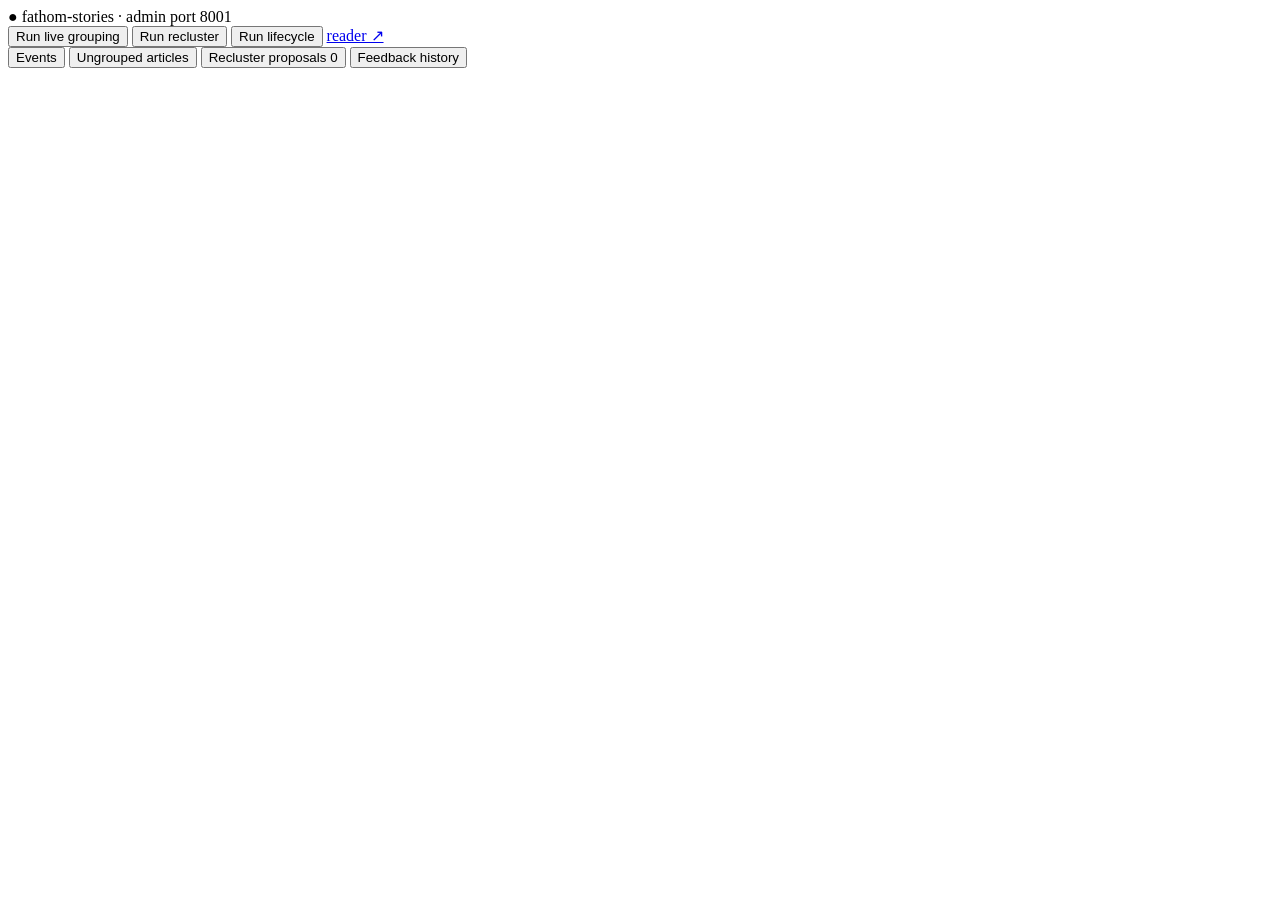
==== frontend_admin/index.html @ af827a44 "Add: initial fathom-stories scaffold Fork of Fathom with event-first architecture. Scraper, RSS pipe" ====
<!DOCTYPE html>
<html lang="en">
<head>
  <meta charset="UTF-8" />
  <meta name="viewport" content="width=device-width, initial-scale=1.0" />
  <title>fathom-stories · admin</title>
  <link rel="stylesheet" href="/static/admin.css" />
</head>
<body>
  <header class="admin-header">
    <div class="brand">
      <span class="logo">●</span>
      <span class="title">fathom-stories · admin</span>
      <span class="port">port 8001</span>
    </div>
    <div class="actions">
      <button id="btn-run-grouping" class="btn-primary">Run live grouping</button>
      <button id="btn-run-recluster" class="btn-primary">Run recluster</button>
      <button id="btn-run-lifecycle" class="btn-secondary">Run lifecycle</button>
      <a href="http://localhost:8000" target="_blank" class="btn-link">reader ↗</a>
    </div>
  </header>

  <div class="admin-stats" id="admin-stats"></div>

  <nav class="admin-tabs">
    <button class="atab active" data-tab="events">Events</button>
    <button class="atab" data-tab="ungrouped">Ungrouped articles</button>
    <button class="atab" data-tab="proposals">Recluster proposals <span class="badge" id="proposal-count">0</span></button>
    <button class="atab" data-tab="feedback">Feedback history</button>
  </nav>

  <main class="admin-main" id="admin-main"></main>

  <div class="toast-container" id="toasts"></div>

  <script type="module" src="/static/script.js"></script>
</body>
</html>
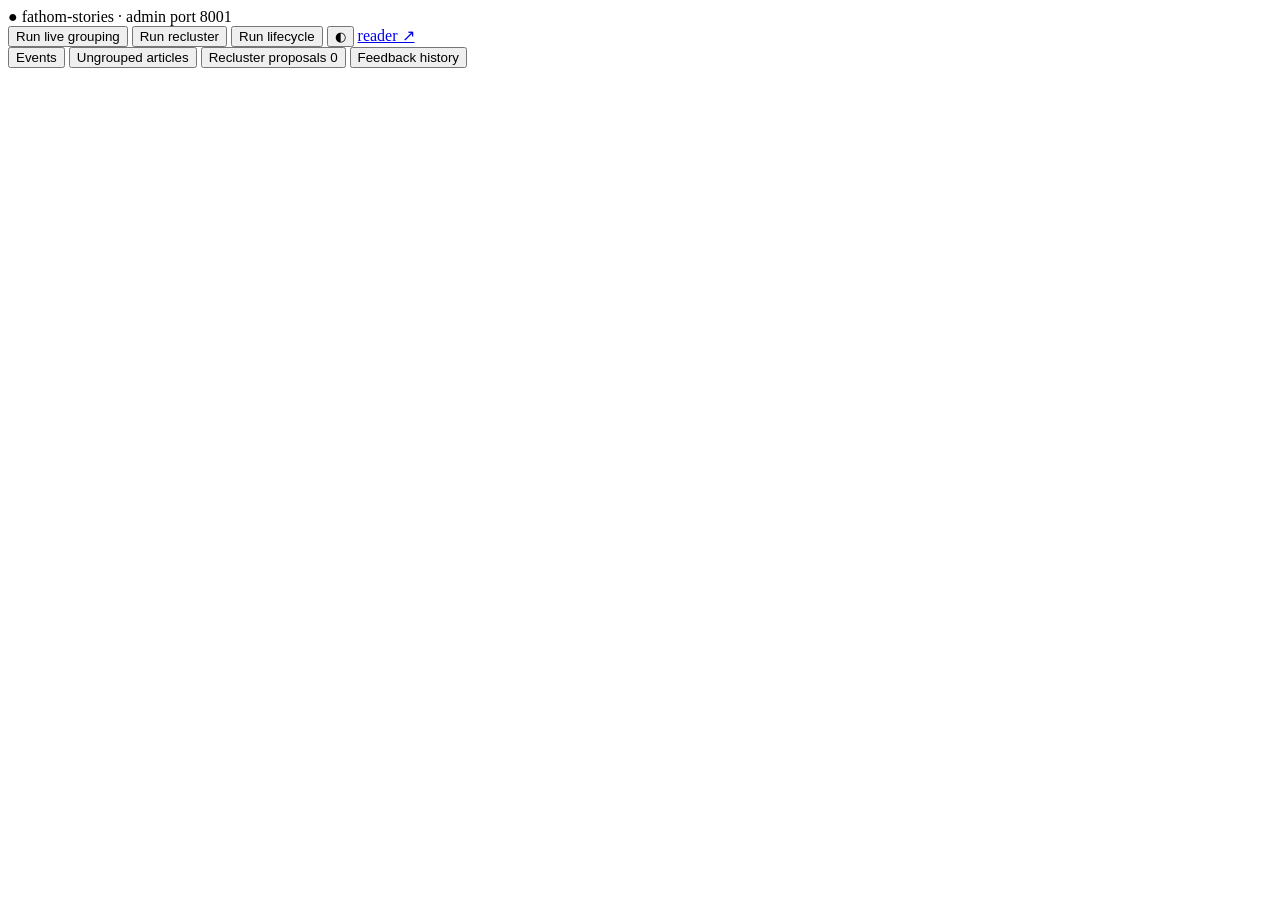
==== commit d7e0cdcb: "Add: event selector in inbox reader, stricter content filtering, cache-bust - app/grouping/content_c" ====
--- a/frontend_admin/index.html
+++ b/frontend_admin/index.html
@@ -17,6 +17,7 @@
       <button id="btn-run-grouping" class="btn-primary">Run live grouping</button>
       <button id="btn-run-recluster" class="btn-primary">Run recluster</button>
       <button id="btn-run-lifecycle" class="btn-secondary">Run lifecycle</button>
+      <button id="btn-theme" class="btn-secondary btn-icon" title="Toggle light/dark">◐</button>
       <a href="http://localhost:8000" target="_blank" class="btn-link">reader ↗</a>
     </div>
   </header>
@@ -34,6 +35,6 @@
 
   <div class="toast-container" id="toasts"></div>
 
-  <script type="module" src="/static/script.js"></script>
+  <script type="module" src="/static/script.js?v=2"></script>
 </body>
 </html>
